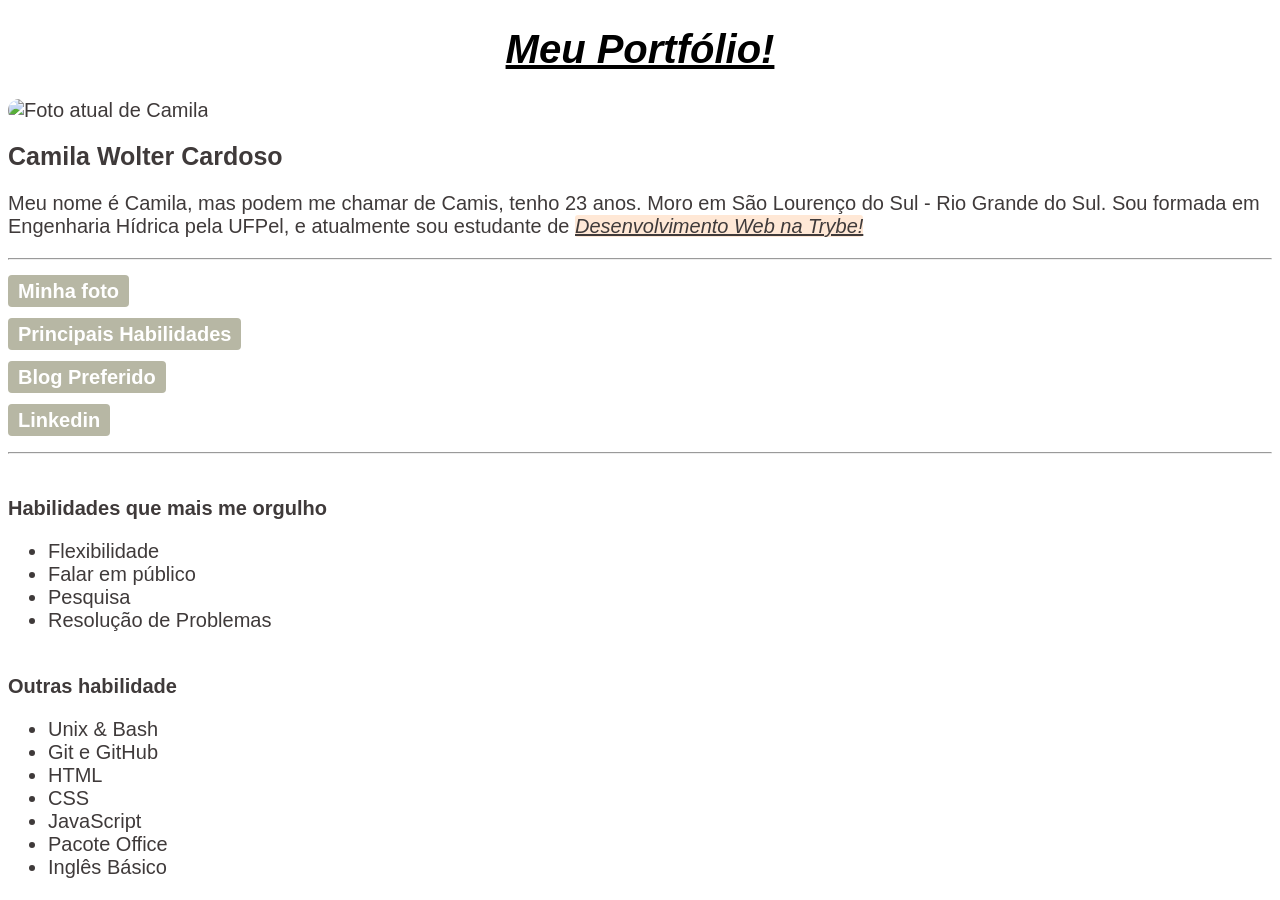
==== index.html @ 3caf7354 "Modificando as fontes" ====
<!DOCTYPE html>
<html lang="pt-br">
<head>
    <meta charset="UTF-8">
    <meta http-equiv="X-UA-Compatible" content="IE=edge">
    <meta name="viewport" content="width=device-width, initial-scale=1.0">
    <title>Meu Portfólio</title>
    <style>
        body {
            background-color: #ffffff;
            font-family: Arial, Helvetica, sans-serif;
            font-size: 20px;
            color: rgb(63, 58, 58); 
        }

        #titulos {
            text-align: center;
            font-style: italic;
        }

        h1 {
            font-family: 'Lucida Sans', 'Lucida Sans Regular', 'Lucida Grande', 'Lucida Sans Unicode', Geneva, Verdana, sans-serif;
            font-size: 40px;
            text-decoration: underline;
            color: rgb(0, 0, 0);
        }

        h2 {
            font-size: 25px;
        }

       #destaque {
           background-color: #FFE8D6;
           text-decoration: underline;
           border-radius: 3px;
           line-height: 20px;

       }

       .lista {
            font-family: 'Trebuchet MS', 'Lucida Sans Unicode', 'Lucida Grande', 'Lucida Sans', Arial, sans-serif;
            font-size: 20px;
       }

       .button {
        background-color:#B7B7A4;
        color: white;
        font-size: 20px;
        text-decoration: none;
        font-weight: 700;
        line-height: 20px;
        padding: 5px 10px;
        border-radius: 4px;
       }

       #foto {
        width: 200px;   
        border-radius: 100px;
       }

    </style>
</head>

<body>
    <!-- Seção UM -->
    <h1 id="titulos">Meu Portfólio!</h1>
    
    <img src="https://pbs.twimg.com/profile_images/1508459147343323137/nw0wnSeV_400x400.jpg" alt="Foto atual de Camila" id="foto">

    <h2>Camila Wolter Cardoso</h2>

    <p>Meu nome é Camila, mas podem me chamar de Camis, tenho 23 anos. Moro em São Lourenço do Sul - Rio Grande do Sul. Sou formada em Engenharia Hídrica pela UFPel, e atualmente sou estudante de <em id="destaque">Desenvolvimento Web na Trybe!</em></p>

    <!-- Seção DOIS -->
        <hr>
            <p><a href="#foto" class="button">Minha foto</a></p>
            <p><a href="#habilidade" class="button">Principais Habilidades</a></p>
            <p><a href="http://www.willtirando.com.br/" target="_blanck" class="button" >Blog Preferido</a></p>
            <p><a href="https://www.linkedin.com/in/camila-wolter-cardoso-bb3686159/" target="_blank" class="button">Linkedin</a></p>
        <hr>

    
    <!-- Seção TRÊS -->
        <p id="habilidade"><strong><br>Habilidades que mais me orgulho</strong></p>
    <ul class="lista">
        <li>Flexibilidade</li>
        <li>Falar em público</li>
        <li>Pesquisa</li>
        <li>Resolução de Problemas</li>
    </ul>

    <p><strong><br>Outras habilidade</strong></p>
    <ul class="lista">
        <li>Unix & Bash</li>
        <li>Git e GitHub</li>
        <li>HTML</li>
        <li>CSS</li>
        <li>JavaScript</li>
        <li>Pacote Office</li>
        <li>Inglês Básico</li>
    </ul>

</body>
</html>
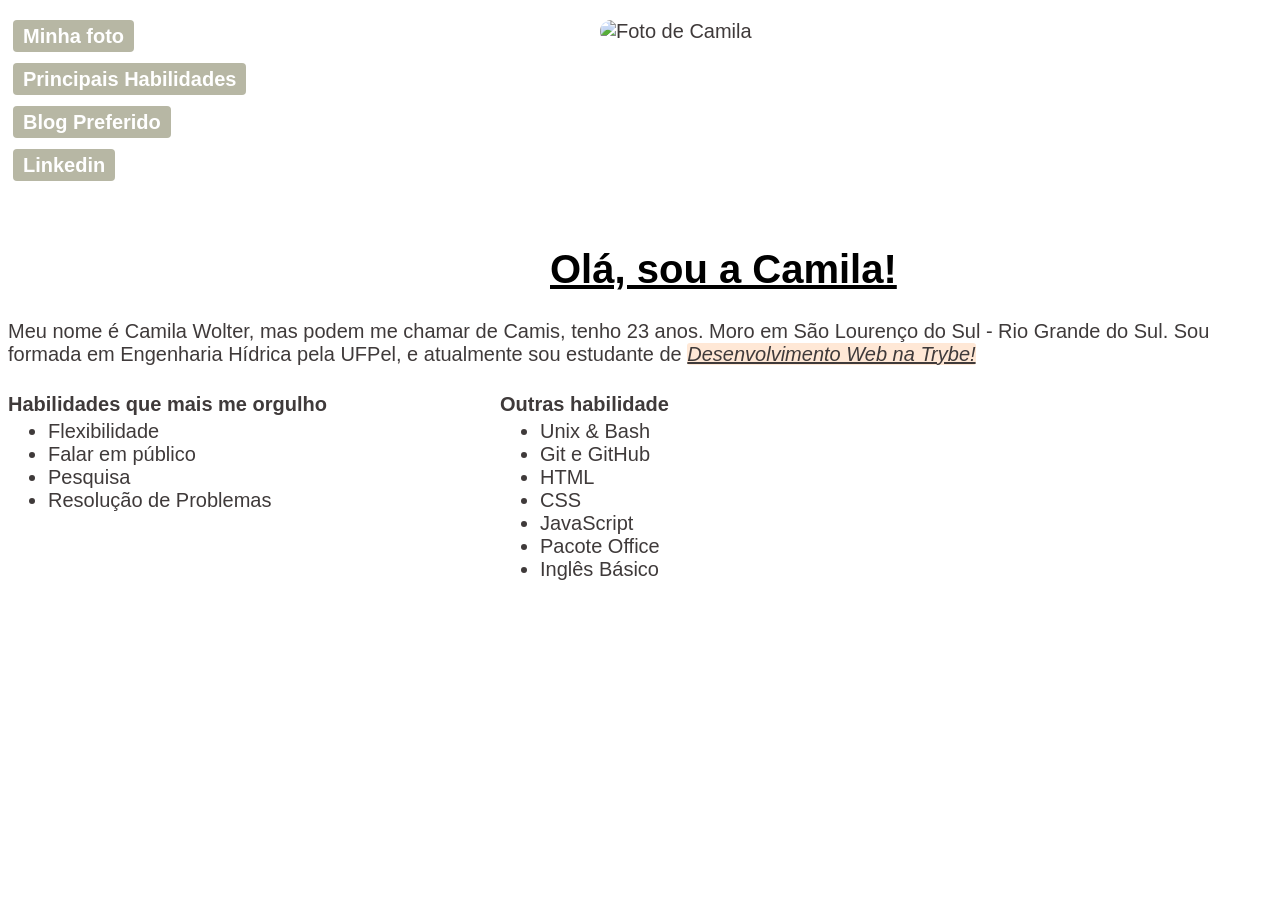
==== commit 08286f70: "Modificando as posições dos textos" ====
--- a/index.html
+++ b/index.html
@@ -5,92 +5,38 @@
     <meta http-equiv="X-UA-Compatible" content="IE=edge">
     <meta name="viewport" content="width=device-width, initial-scale=1.0">
     <title>Meu Portfólio</title>
-    <style>
-        body {
-            background-color: #ffffff;
-            font-family: Arial, Helvetica, sans-serif;
-            font-size: 20px;
-            color: rgb(63, 58, 58); 
-        }
-
-        #titulos {
-            text-align: center;
-            font-style: italic;
-        }
-
-        h1 {
-            font-family: 'Lucida Sans', 'Lucida Sans Regular', 'Lucida Grande', 'Lucida Sans Unicode', Geneva, Verdana, sans-serif;
-            font-size: 40px;
-            text-decoration: underline;
-            color: rgb(0, 0, 0);
-        }
-
-        h2 {
-            font-size: 25px;
-        }
-
-       #destaque {
-           background-color: #FFE8D6;
-           text-decoration: underline;
-           border-radius: 3px;
-           line-height: 20px;
-
-       }
-
-       .lista {
-            font-family: 'Trebuchet MS', 'Lucida Sans Unicode', 'Lucida Grande', 'Lucida Sans', Arial, sans-serif;
-            font-size: 20px;
-       }
-
-       .button {
-        background-color:#B7B7A4;
-        color: white;
-        font-size: 20px;
-        text-decoration: none;
-        font-weight: 700;
-        line-height: 20px;
-        padding: 5px 10px;
-        border-radius: 4px;
-       }
-
-       #foto {
-        width: 200px;   
-        border-radius: 100px;
-       }
-
-    </style>
+    <link rel="stylesheet" href="style.css">
 </head>
 
 <body>
     <!-- Seção UM -->
-    <h1 id="titulos">Meu Portfólio!</h1>
-    
-    <img src="https://pbs.twimg.com/profile_images/1508459147343323137/nw0wnSeV_400x400.jpg" alt="Foto atual de Camila" id="foto">
+    <img src="https://pbs.twimg.com/profile_images/1508459147343323137/nw0wnSeV_400x400.jpg" alt="Foto de Camila" id="img"">
+   
+    <h1 id="titulos">Olá, sou a Camila!</h1>
 
-    <h2>Camila Wolter Cardoso</h2>
-
-    <p>Meu nome é Camila, mas podem me chamar de Camis, tenho 23 anos. Moro em São Lourenço do Sul - Rio Grande do Sul. Sou formada em Engenharia Hídrica pela UFPel, e atualmente sou estudante de <em id="destaque">Desenvolvimento Web na Trybe!</em></p>
+    <p id="intro">Meu nome é Camila Wolter, mas podem me chamar de Camis, tenho 23 anos. Moro em São Lourenço do Sul - Rio Grande do Sul. Sou formada em Engenharia Hídrica pela UFPel, e atualmente sou estudante de <em id="destaque">Desenvolvimento Web na Trybe!</em></p>
 
     <!-- Seção DOIS -->
-        <hr>
-            <p><a href="#foto" class="button">Minha foto</a></p>
-            <p><a href="#habilidade" class="button">Principais Habilidades</a></p>
-            <p><a href="http://www.willtirando.com.br/" target="_blanck" class="button" >Blog Preferido</a></p>
-            <p><a href="https://www.linkedin.com/in/camila-wolter-cardoso-bb3686159/" target="_blank" class="button">Linkedin</a></p>
-        <hr>
+       
+    <p><a href="#foto" class="button">Minha foto</a></p>
+    <p><a href="#habilidade" class="button">Principais Habilidades</a></p>
+    <p><a href="http://www.willtirando.com.br/" target="_blanck" class="button" >Blog Preferido</a></p>
+    <p><a href="https://www.linkedin.com/in/camila-wolter-cardoso-bb3686159/" target="_blank" class="button">Linkedin</a></p>
+    
+       
 
     
     <!-- Seção TRÊS -->
         <p id="habilidade"><strong><br>Habilidades que mais me orgulho</strong></p>
-    <ul class="lista">
+    <ul class="lista1">
         <li>Flexibilidade</li>
         <li>Falar em público</li>
         <li>Pesquisa</li>
         <li>Resolução de Problemas</li>
     </ul>
 
-    <p><strong><br>Outras habilidade</strong></p>
-    <ul class="lista">
+    <p id="outrashab"><strong><br>Outras habilidade</strong></p>
+    <ul class="lista2">
         <li>Unix & Bash</li>
         <li>Git e GitHub</li>
         <li>HTML</li>
--- a/style.css
+++ b/style.css
@@ -0,0 +1,99 @@
+body {
+    background-color: #ffffff;
+    font-family: Arial, Helvetica, sans-serif;
+    font-size: 20px;
+    color: rgb(63, 58, 58); 
+}
+
+
+h1 {
+    font-family: 'Lucida Sans', 'Lucida Sans Regular', 'Lucida Grande', 'Lucida Sans Unicode', Geneva, Verdana, sans-serif;
+    font-size: 40px;
+    text-decoration: underline;
+    color: rgb(0, 0, 0);
+    position: absolute;
+    z-index: 2;
+    top: 220px;
+    left: 550px;
+    
+}
+
+#intro {
+    position: absolute;
+    z-index: 3;
+    top: 300px;
+}
+
+
+#destaque {
+   background-color: #FFE8D6;
+   text-decoration: underline;
+   border-radius: 3px;
+   line-height: 20px;
+
+
+}
+
+.lista1, .lista2 {
+    font-family: 'Trebuchet MS', 'Lucida Sans Unicode', 'Lucida Grande', 'Lucida Sans', Arial, sans-serif;
+    font-size: 20px;
+    position: absolute;
+    top: 400px;
+
+}
+
+.button {
+    background-color:#B7B7A4;
+    color: white;
+    font-size: 20px;
+    text-decoration: none;
+    font-weight: 700;
+    line-height: 20px;
+    padding: 5px 10px;
+    border-radius: 4px;
+    position: relative;
+    z-index: 3;
+    top: 5px;
+    left: 5px;
+   
+}
+
+.button .p .a {
+    display: inline;
+}
+
+
+#img {
+    position: absolute;
+    width: 200px;   
+    border-radius: 100px;
+    left: 600px;
+    z-index: 1;
+    
+}
+
+#habilidade {
+    position: absolute;
+    z-index: 4;
+    top: 350px;
+}
+
+.lista1 {
+    position: absolute;
+    z-index: 5;
+    top: 400px;
+}
+
+#outrashab {
+    position: absolute;
+    z-index: 6;
+    top: 350px;
+    left: 500px;
+}
+
+.lista2 {
+    position: absolute;
+    z-index: 7;
+    top: 400px;
+    left: 500px;
+}
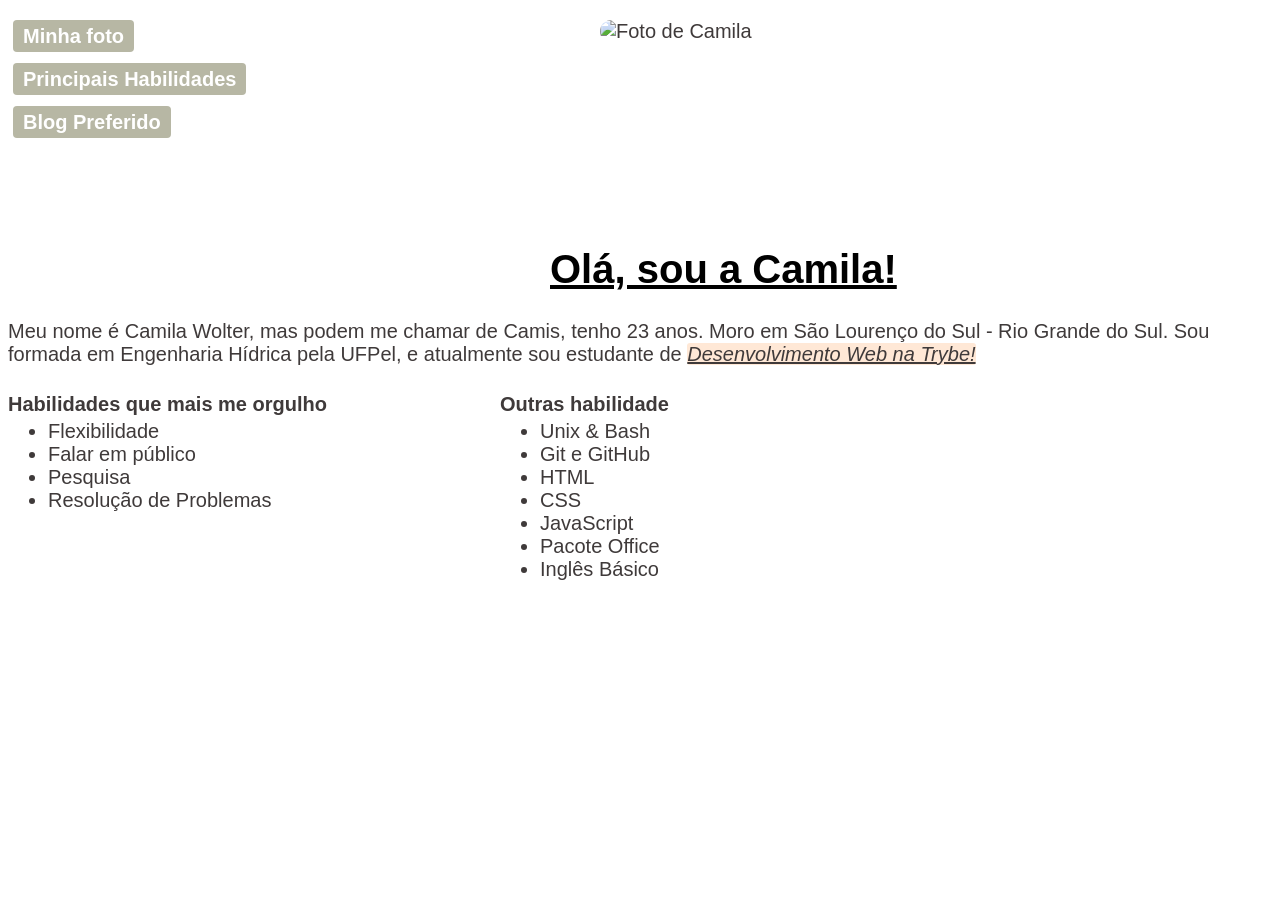
==== commit 4bd435eb: "retirando link do linkedin" ====
--- a/index.html
+++ b/index.html
@@ -21,7 +21,7 @@
     <p><a href="#foto" class="button">Minha foto</a></p>
     <p><a href="#habilidade" class="button">Principais Habilidades</a></p>
     <p><a href="http://www.willtirando.com.br/" target="_blanck" class="button" >Blog Preferido</a></p>
-    <p><a href="https://www.linkedin.com/in/camila-wolter-cardoso-bb3686159/" target="_blank" class="button">Linkedin</a></p>
+    <!-- <p><a href="https://www.linkedin.com/in/camilawolter/" target="_blank" class="button">Linkedin</a></p> -->
     
        
 
--- a/style.css
+++ b/style.css
@@ -58,10 +58,6 @@
    
 }
 
-.button .p .a {
-    display: inline;
-}
-
 
 #img {
     position: absolute;
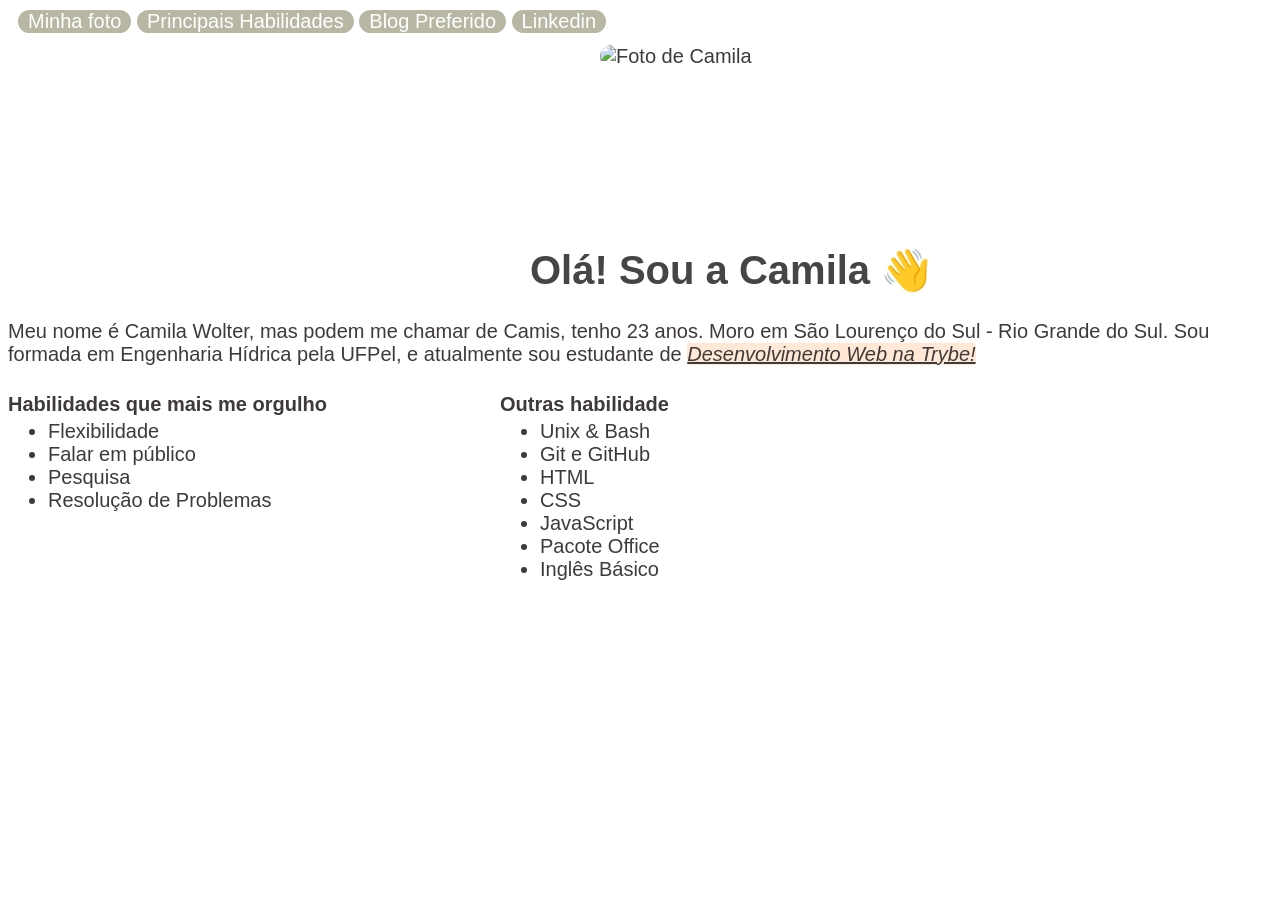
==== commit df6f5226: "Alterando barra de menu" ====
--- a/index.html
+++ b/index.html
@@ -12,17 +12,17 @@
     <!-- Seção UM -->
     <img src="https://pbs.twimg.com/profile_images/1508459147343323137/nw0wnSeV_400x400.jpg" alt="Foto de Camila" id="img"">
    
-    <h1 id="titulos">Olá, sou a Camila!</h1>
+    <h1 id="titulos">Olá! Sou a Camila &#x1F44B</h1> 
 
     <p id="intro">Meu nome é Camila Wolter, mas podem me chamar de Camis, tenho 23 anos. Moro em São Lourenço do Sul - Rio Grande do Sul. Sou formada em Engenharia Hídrica pela UFPel, e atualmente sou estudante de <em id="destaque">Desenvolvimento Web na Trybe!</em></p>
 
     <!-- Seção DOIS -->
-       
-    <p><a href="#foto" class="button">Minha foto</a></p>
-    <p><a href="#habilidade" class="button">Principais Habilidades</a></p>
-    <p><a href="http://www.willtirando.com.br/" target="_blanck" class="button" >Blog Preferido</a></p>
-    <!-- <p><a href="https://www.linkedin.com/in/camilawolter/" target="_blank" class="button">Linkedin</a></p> -->
-    
+    <ul id="menu">
+        <li><a href="#img">Minha foto</a></li>
+        <li><a href="#habilidade">Principais Habilidades</a></li>
+        <li><a href="http://www.willtirando.com.br/" target="_blanck">Blog Preferido</a></li>
+        <li><a href="https://www.linkedin.com/in/camilawolter/" target="_blank">Linkedin</a></li>
+    </ul> 
        
 
     
--- a/style.css
+++ b/style.css
@@ -9,12 +9,11 @@
 h1 {
     font-family: 'Lucida Sans', 'Lucida Sans Regular', 'Lucida Grande', 'Lucida Sans Unicode', Geneva, Verdana, sans-serif;
     font-size: 40px;
-    text-decoration: underline;
-    color: rgb(0, 0, 0);
+    color: rgb(70, 68, 68);
     position: absolute;
     z-index: 2;
     top: 220px;
-    left: 550px;
+    left: 530px;
     
 }
 
@@ -42,28 +41,49 @@
 
 }
 
-.button {
-    background-color:#B7B7A4;
-    color: white;
-    font-size: 20px;
-    text-decoration: none;
-    font-weight: 700;
-    line-height: 20px;
-    padding: 5px 10px;
-    border-radius: 4px;
-    position: relative;
-    z-index: 3;
-    top: 5px;
-    left: 5px;
-   
+/* Estilo do menu superior */
+
+#menu {
+    list-style: none;
+    padding: 2px 10px;
+    margin: auto;
+    position: fixed;
+    
 }
 
+
+#menu li {
+    display: inline-block;
+    background-color:#B7B7A4;
+    border-radius: 20px;
+    
+}
+
+
+#menu li a {
+    color: white;
+    text-decoration: none;
+    padding: 5px 10px;
+    display: inline-block;  
+    display: inline;
+    
+}
+
+#menu li a:hover {
+    background-color: #949482;
+    transition: background .6s;
+    border-radius: 20px;
+}
+
+
+/* Fim do estilo do menu superior */
 
 #img {
     position: absolute;
     width: 200px;   
     border-radius: 100px;
     left: 600px;
+    top: 45px;
     z-index: 1;
     
 }
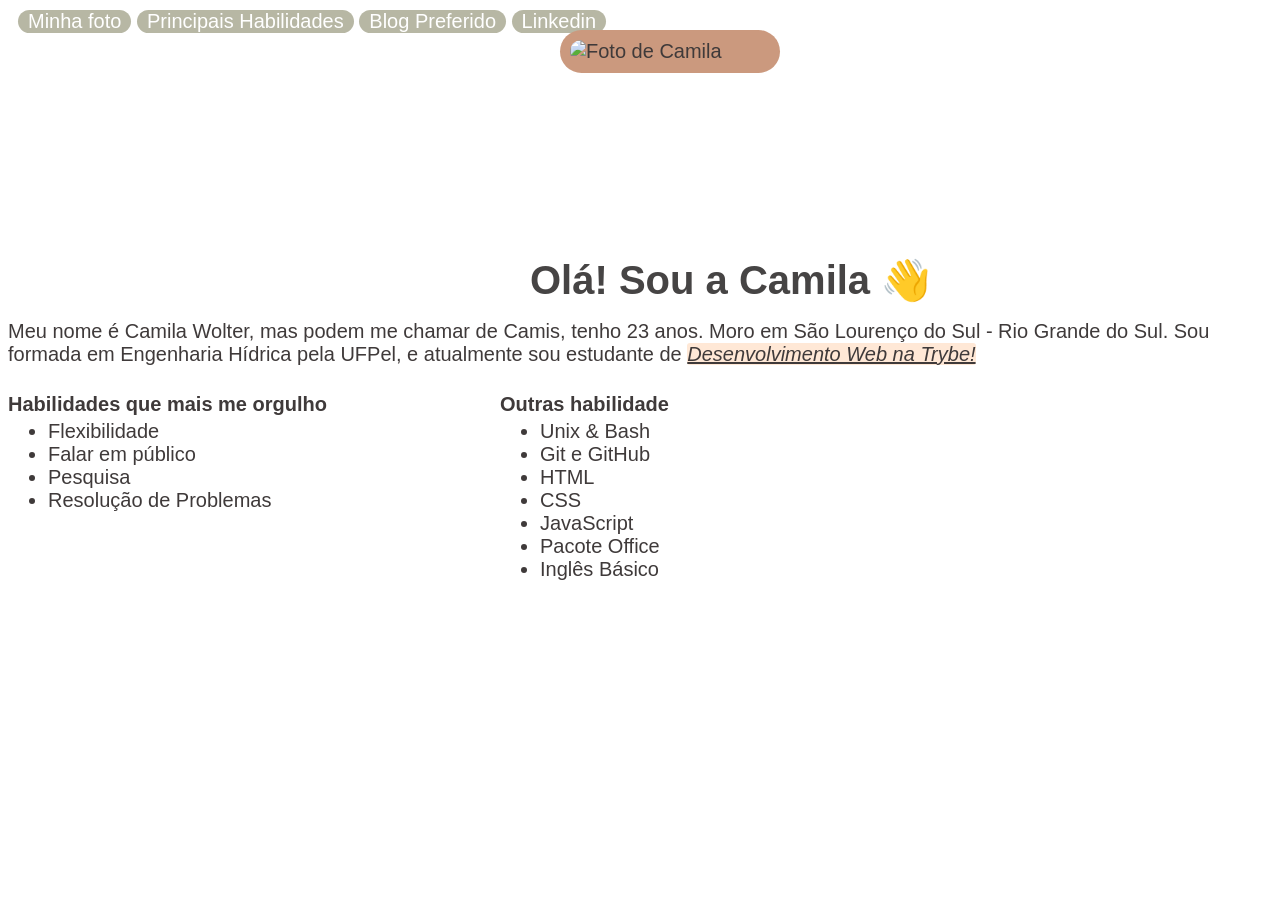
==== commit 0a69eb16: "Mudando id" ====
--- a/index.html
+++ b/index.html
@@ -10,31 +10,34 @@
 
 <body>
     <!-- Seção UM -->
+    <div class="barra-menu">
+        <ul id="menu">
+            <li><a href="#img">Minha foto</a></li>
+            <li><a href="#habilidade">Principais Habilidades</a></li>
+            <li><a href="http://www.willtirando.com.br/" target="_blanck">Blog Preferido</a></li>
+            <li><a href="https://www.linkedin.com/in/camilawolter/" target="_blank">Linkedin</a></li>
+        </ul> 
+    </div>
+    
+    <!-- Seção DOIS -->
+    
     <img src="https://pbs.twimg.com/profile_images/1508459147343323137/nw0wnSeV_400x400.jpg" alt="Foto de Camila" id="img"">
-   
-    <h1 id="titulos">Olá! Sou a Camila &#x1F44B</h1> 
-
+    
+    <h1>Olá! Sou a Camila &#x1F44B</h1> 
+        
     <p id="intro">Meu nome é Camila Wolter, mas podem me chamar de Camis, tenho 23 anos. Moro em São Lourenço do Sul - Rio Grande do Sul. Sou formada em Engenharia Hídrica pela UFPel, e atualmente sou estudante de <em id="destaque">Desenvolvimento Web na Trybe!</em></p>
-
-    <!-- Seção DOIS -->
-    <ul id="menu">
-        <li><a href="#img">Minha foto</a></li>
-        <li><a href="#habilidade">Principais Habilidades</a></li>
-        <li><a href="http://www.willtirando.com.br/" target="_blanck">Blog Preferido</a></li>
-        <li><a href="https://www.linkedin.com/in/camilawolter/" target="_blank">Linkedin</a></li>
-    </ul> 
-       
-
+        
     
     <!-- Seção TRÊS -->
-        <p id="habilidade"><strong><br>Habilidades que mais me orgulho</strong></p>
+    
+    <p id="habilidade"><strong><br>Habilidades que mais me orgulho</strong></p>
     <ul class="lista1">
         <li>Flexibilidade</li>
         <li>Falar em público</li>
         <li>Pesquisa</li>
         <li>Resolução de Problemas</li>
     </ul>
-
+        
     <p id="outrashab"><strong><br>Outras habilidade</strong></p>
     <ul class="lista2">
         <li>Unix & Bash</li>
@@ -45,6 +48,7 @@
         <li>Pacote Office</li>
         <li>Inglês Básico</li>
     </ul>
-
+   
+        
 </body>
 </html>
--- a/style.css
+++ b/style.css
@@ -12,10 +12,10 @@
     color: rgb(70, 68, 68);
     position: absolute;
     z-index: 2;
-    top: 220px;
-    left: 530px;
-    
+    top: 230px;
+    left: 530px;    
 }
+
 
 #intro {
     position: absolute;
@@ -29,8 +29,6 @@
    text-decoration: underline;
    border-radius: 3px;
    line-height: 20px;
-
-
 }
 
 .lista1, .lista2 {
@@ -38,25 +36,24 @@
     font-size: 20px;
     position: absolute;
     top: 400px;
-
 }
 
 /* Estilo do menu superior */
+/* .barra-menu{
+    border: 2px solid red;   
+} */
 
 #menu {
     list-style: none;
     padding: 2px 10px;
-    margin: auto;
-    position: fixed;
-    
+    margin: auto;   
 }
 
 
 #menu li {
     display: inline-block;
     background-color:#B7B7A4;
-    border-radius: 20px;
-    
+    border-radius: 20px;    
 }
 
 
@@ -65,8 +62,7 @@
     text-decoration: none;
     padding: 5px 10px;
     display: inline-block;  
-    display: inline;
-    
+    display: inline;   
 }
 
 #menu li a:hover {
@@ -76,16 +72,15 @@
 }
 
 
-/* Fim do estilo do menu superior */
-
 #img {
     position: absolute;
     width: 200px;   
     border-radius: 100px;
-    left: 600px;
-    top: 45px;
+    left: 560px;
+    top: 30px;
     z-index: 1;
-    
+    padding: 10px 10px;
+    background-color: #CB997E;   
 }
 
 #habilidade {
@@ -112,4 +107,5 @@
     z-index: 7;
     top: 400px;
     left: 500px;
-}+} 
+
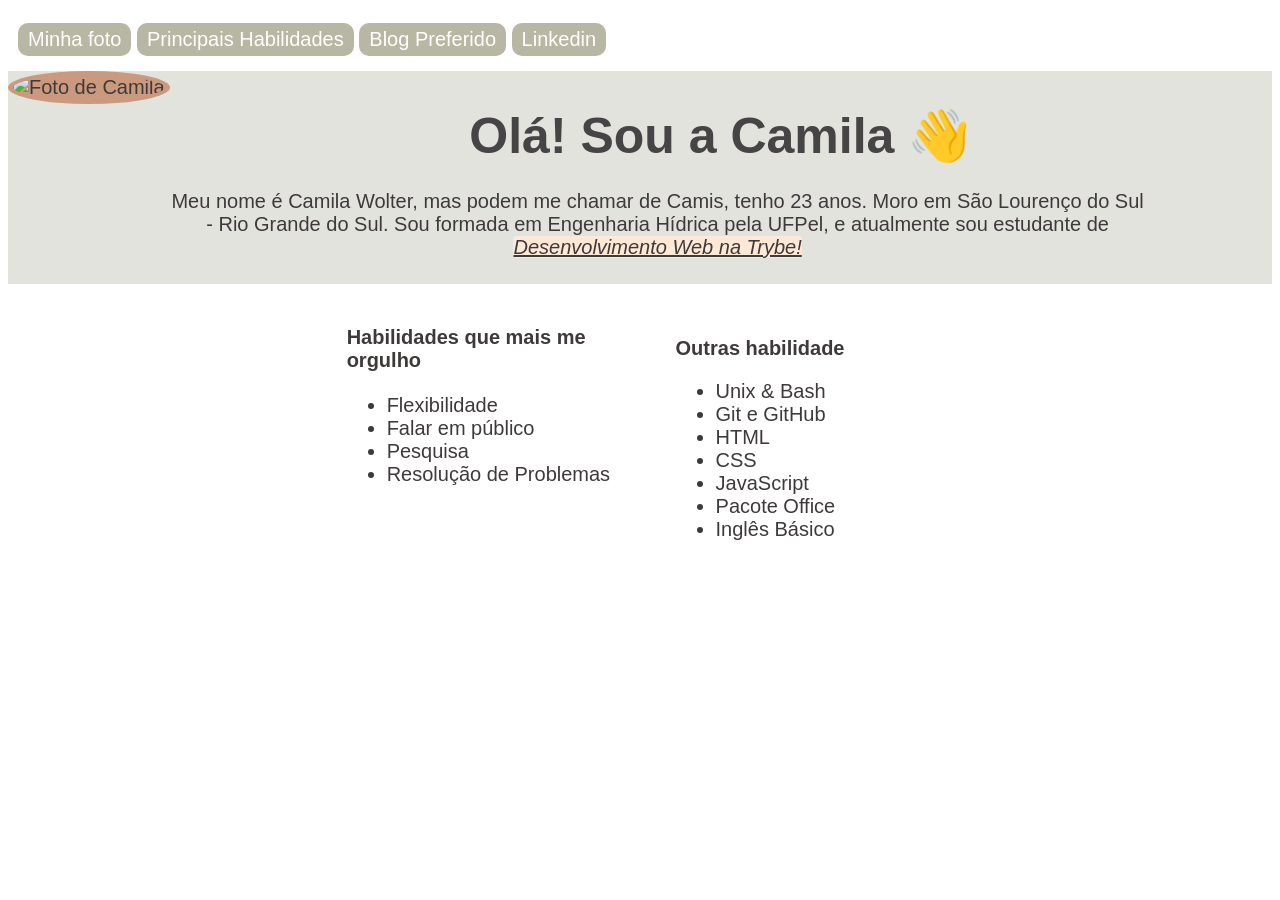
==== commit d97b8b2f: "Alterando disposição dos elementos e alterando o estilo" ====
--- a/index.html
+++ b/index.html
@@ -9,7 +9,7 @@
 </head>
 
 <body>
-    <!-- Seção UM -->
+    <!-- Menu -->
     <div class="barra-menu">
         <ul id="menu">
             <li><a href="#img">Minha foto</a></li>
@@ -19,36 +19,48 @@
         </ul> 
     </div>
     
-    <!-- Seção DOIS -->
-    
-    <img src="https://pbs.twimg.com/profile_images/1508459147343323137/nw0wnSeV_400x400.jpg" alt="Foto de Camila" id="img"">
-    
-    <h1>Olá! Sou a Camila &#x1F44B</h1> 
-        
-    <p id="intro">Meu nome é Camila Wolter, mas podem me chamar de Camis, tenho 23 anos. Moro em São Lourenço do Sul - Rio Grande do Sul. Sou formada em Engenharia Hídrica pela UFPel, e atualmente sou estudante de <em id="destaque">Desenvolvimento Web na Trybe!</em></p>
+    <!-- Seção Um -->
+    <div class="secaoUm">
+        <div class="foto">
+            <img src="https://pbs.twimg.com/profile_images/1508459147343323137/nw0wnSeV_400x400.jpg" alt="Foto de Camila" id="img">
+        </div>
+       
+        <div class="nome">
+            <h1>Olá! Sou a Camila &#x1F44B</h1> 
+        </div>
+       
+        <div class="introducao">
+            <p id="intro">Meu nome é Camila Wolter, mas podem me chamar de Camis, tenho 23 anos. Moro em São Lourenço do Sul - Rio Grande do Sul. Sou formada em Engenharia Hídrica pela UFPel, e atualmente sou estudante de <em id="destaque">Desenvolvimento Web na Trybe!</em></p>
+        </div>
+    </div>
         
     
-    <!-- Seção TRÊS -->
-    
-    <p id="habilidade"><strong><br>Habilidades que mais me orgulho</strong></p>
-    <ul class="lista1">
-        <li>Flexibilidade</li>
-        <li>Falar em público</li>
-        <li>Pesquisa</li>
-        <li>Resolução de Problemas</li>
-    </ul>
+    <!-- Seção Dois -->
+    <div class="listahabilidades">
+        <div class="listhab">
+            <p id="habilidade"><strong><br>Habilidades que mais me orgulho</strong></p>
+            <ul class="lista1">
+                <li>Flexibilidade</li>
+                <li>Falar em público</li>
+                <li>Pesquisa</li>
+                <li>Resolução de Problemas</li>
+            </ul>
+        </div>
         
-    <p id="outrashab"><strong><br>Outras habilidade</strong></p>
-    <ul class="lista2">
-        <li>Unix & Bash</li>
-        <li>Git e GitHub</li>
-        <li>HTML</li>
-        <li>CSS</li>
-        <li>JavaScript</li>
-        <li>Pacote Office</li>
-        <li>Inglês Básico</li>
-    </ul>
-   
+        <div class="listhab">
+            <p id="outrashab"><strong><br>Outras habilidade</strong></p>
+            <ul class="lista2">
+                <li>Unix & Bash</li>
+                <li>Git e GitHub</li>
+                <li>HTML</li>
+                <li>CSS</li>
+                <li>JavaScript</li>
+                <li>Pacote Office</li>
+                <li>Inglês Básico</li>
+            </ul>
+        </div>
+    </div>
+        
         
 </body>
 </html>
--- a/style.css
+++ b/style.css
@@ -5,47 +5,89 @@
     color: rgb(63, 58, 58); 
 }
 
-
 h1 {
     font-family: 'Lucida Sans', 'Lucida Sans Regular', 'Lucida Grande', 'Lucida Sans Unicode', Geneva, Verdana, sans-serif;
-    font-size: 40px;
+    font-size: 50px;
     color: rgb(70, 68, 68);
-    position: absolute;
-    z-index: 2;
-    top: 230px;
-    left: 530px;    
 }
 
+#destaque {
+    background-color: #FFE8D6;
+    text-decoration: underline;
+    border-radius: 3px;
+    line-height: 20px;
+ }
 
-#intro {
-    position: absolute;
-    z-index: 3;
-    top: 300px;
+#img {
+    border-radius: 100%;
+    padding: 10px;
+    height: 200px;
+    padding: 5px;
+    background-color: #CB997E; 
 }
 
+.foto {
+    /* border: 2px solid green; */
+    float: left;
+    height: 200px;
 
-#destaque {
-   background-color: #FFE8D6;
-   text-decoration: underline;
-   border-radius: 3px;
-   line-height: 20px;
 }
 
-.lista1, .lista2 {
-    font-family: 'Trebuchet MS', 'Lucida Sans Unicode', 'Lucida Grande', 'Lucida Sans', Arial, sans-serif;
-    font-size: 20px;
-    position: absolute;
-    top: 400px;
+.barra-menu{
+    /* border: 2px solid red;    */
+} 
+
+.secaoUm {
+    /* border: 2px solid red; */
+    background-color: #cacac086;
 }
 
+.nome {
+    /* border: 2px solid green; */
+    text-align: center;
+    padding: 2px;
+    height: 90px;
+}
+
+.introducao {
+    /* border: 2px solid green; */
+    text-align: center;
+    width: 80%;
+    padding: 5px;
+    margin: auto;
+}
+
+.listahabilidades {
+    /* border: 2px solid red; */
+    width: 80%;
+    margin: auto;
+}
+
+.listhab {
+    /* border: 2px solid green; */
+    width: 30%;
+    display: inline-block;
+    margin: 10px;
+    vertical-align: middle;
+    position: relative;
+    left: 20%;
+}
+
+#habilidade {
+  position: relative;
+  bottom: 34px;
+}
+
+.lista1 {
+    position: relative;
+    bottom: 32px;
+  }
+
 /* Estilo do menu superior */
-/* .barra-menu{
-    border: 2px solid red;   
-} */
 
 #menu {
     list-style: none;
-    padding: 2px 10px;
+    padding: 15px 10px;
     margin: auto;   
 }
 
@@ -53,7 +95,7 @@
 #menu li {
     display: inline-block;
     background-color:#B7B7A4;
-    border-radius: 20px;    
+    border-radius: 10px;
 }
 
 
@@ -62,50 +104,14 @@
     text-decoration: none;
     padding: 5px 10px;
     display: inline-block;  
-    display: inline;   
 }
 
 #menu li a:hover {
     background-color: #949482;
     transition: background .6s;
-    border-radius: 20px;
+    border-radius: 10px;
 }
 
 
-#img {
-    position: absolute;
-    width: 200px;   
-    border-radius: 100px;
-    left: 560px;
-    top: 30px;
-    z-index: 1;
-    padding: 10px 10px;
-    background-color: #CB997E;   
-}
 
-#habilidade {
-    position: absolute;
-    z-index: 4;
-    top: 350px;
-}
 
-.lista1 {
-    position: absolute;
-    z-index: 5;
-    top: 400px;
-}
-
-#outrashab {
-    position: absolute;
-    z-index: 6;
-    top: 350px;
-    left: 500px;
-}
-
-.lista2 {
-    position: absolute;
-    z-index: 7;
-    top: 400px;
-    left: 500px;
-} 
-
